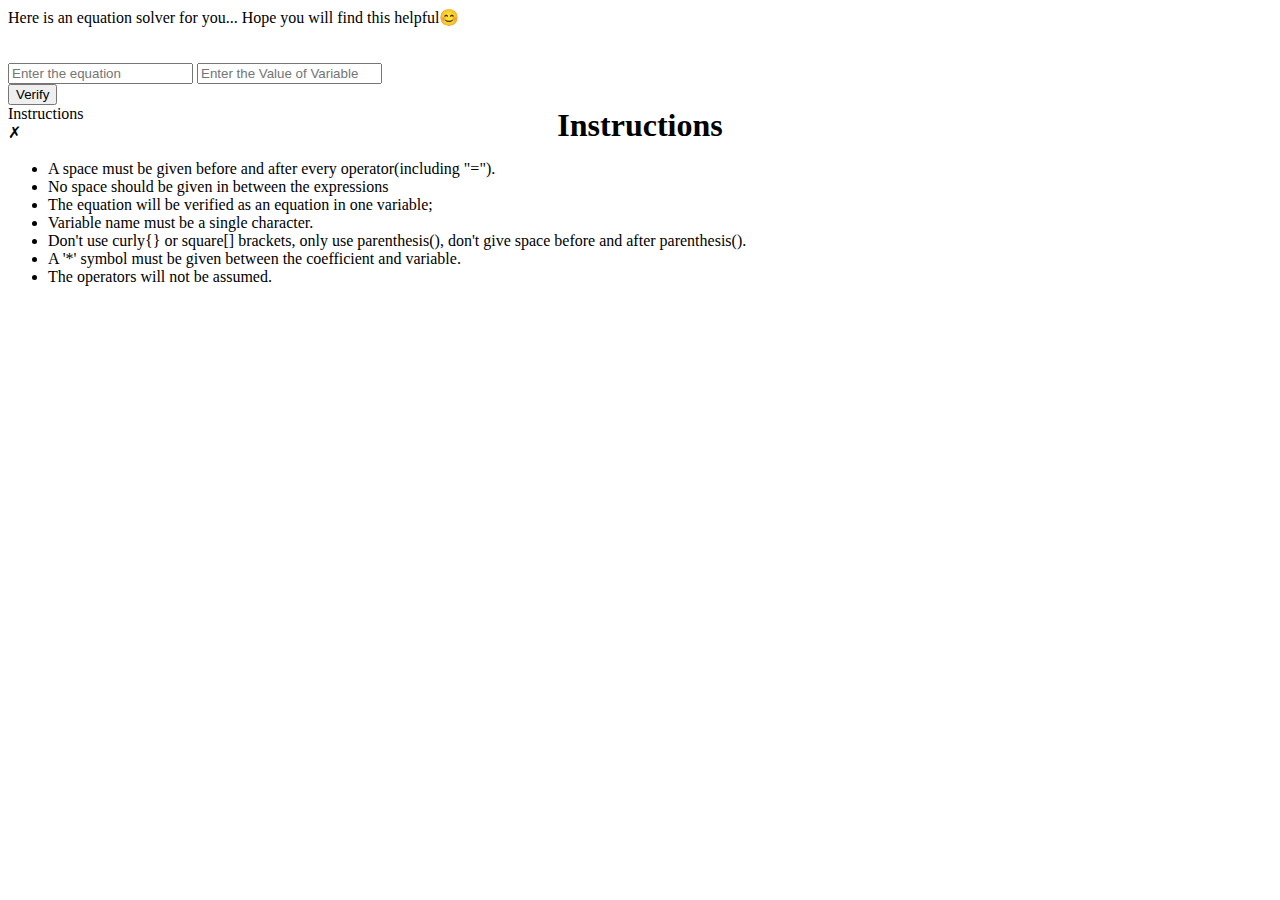
==== Equation Verifier/EquationVerifier.htm @ cea1f3d5 "Add files via upload" ====
<!DOCTYPE html>
<html>
  <head>
    <meta charset="utf-8">
    <meta http-equiv="X-UA-Compatible" content="IE=edge">
    <title>Best Equation Verifier</title>
    <meta name="description" content="">
    <link rel="shortcut icon" href = "Pictures/headIcon.png">
    <meta name="viewport" content="width=device-width, initial-scale=1">
    <link rel="stylesheet" href="EquationSolver.css">
  </head>
  <body>
    <div id="containerDiv">
      <div class = "descriptionDiv">Here is an equation solver for you... Hope you will find this helpful😊</div><br><br>
      <div style = "display: block;align-self: center;">
        <!-- <div class = "beauLook1">x = <input type = "number" placeholder = "Value of x" id = "varValTaker"></div> -->
        <div class="form">
          <div class="inputCont">
            <input type="text" placeholder = "Enter the equation" class="input" id = "EquationTaker">
            <input type="number" placeholder = "Enter the Value of Variable" class="input" id = "varValTaker">
          </div>
          <div class="btnDiv">
            <input type="submit" value="Verify" id = "verifyBtn">
          </div>
        </div>
        <div id="ErrorPrinter"></div>
        <div id="SolutionPrinter"></div>
        <div id="HSPrinter"></div>
        <div id="userManual">Instructions</div>
      </div>
    </div>
    <div id="userManualMaterial">
      <div id="cross">&cross;</div>
      <h1 style = "width: 100%; text-align: center; margin-top: -35px;margin-bottom: 10px;">Instructions</h1>
      <ul>
        <li>A space must be given before and after every operator(including "=").</li>
        <li>No space should be given in between the expressions</li>
        <li>The equation will be verified as an equation in one variable;</li>
        <li>Variable name must be a single character.</li>
        <li>Don't use curly{} or square[] brackets, only use parenthesis(), don't give space before and after parenthesis().</li>
        <li>A '*' symbol must be given between the coefficient and variable.</li>
        <li>The operators will not be assumed.</li>
      </ul>
    </div>
    
    <script src="EquationSolver.js" async></script>
  </body>
</html>
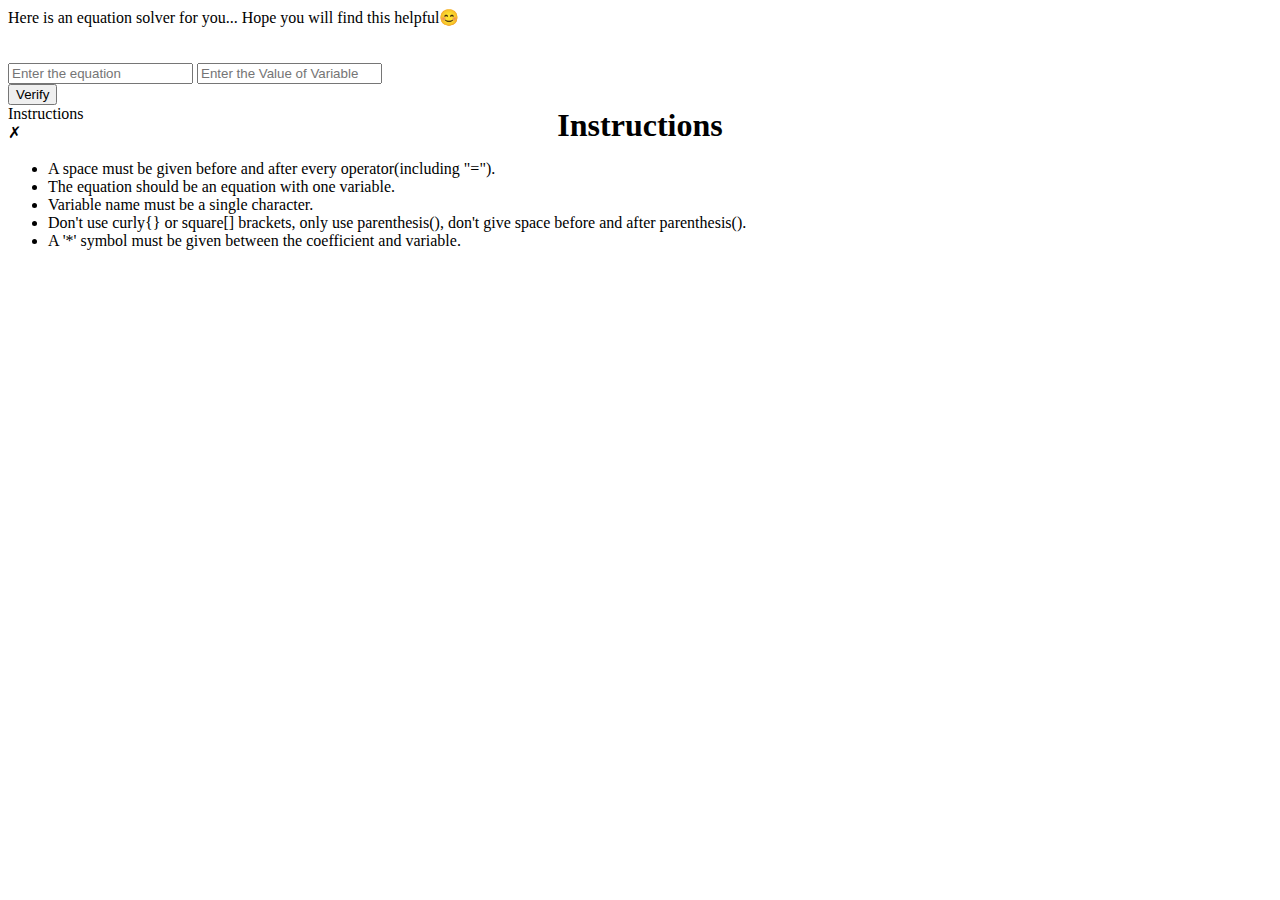
==== commit 0796da1e: "Update EquationVerifier.htm" ====
--- a/Equation Verifier/EquationVerifier.htm
+++ b/Equation Verifier/EquationVerifier.htm
@@ -34,15 +34,13 @@
       <h1 style = "width: 100%; text-align: center; margin-top: -35px;margin-bottom: 10px;">Instructions</h1>
       <ul>
         <li>A space must be given before and after every operator(including "=").</li>
-        <li>No space should be given in between the expressions</li>
-        <li>The equation will be verified as an equation in one variable;</li>
+        <li>The equation should be an equation with one variable.</li>
         <li>Variable name must be a single character.</li>
         <li>Don't use curly{} or square[] brackets, only use parenthesis(), don't give space before and after parenthesis().</li>
         <li>A '*' symbol must be given between the coefficient and variable.</li>
-        <li>The operators will not be assumed.</li>
       </ul>
     </div>
     
     <script src="EquationSolver.js" async></script>
   </body>
-</html>+</html>
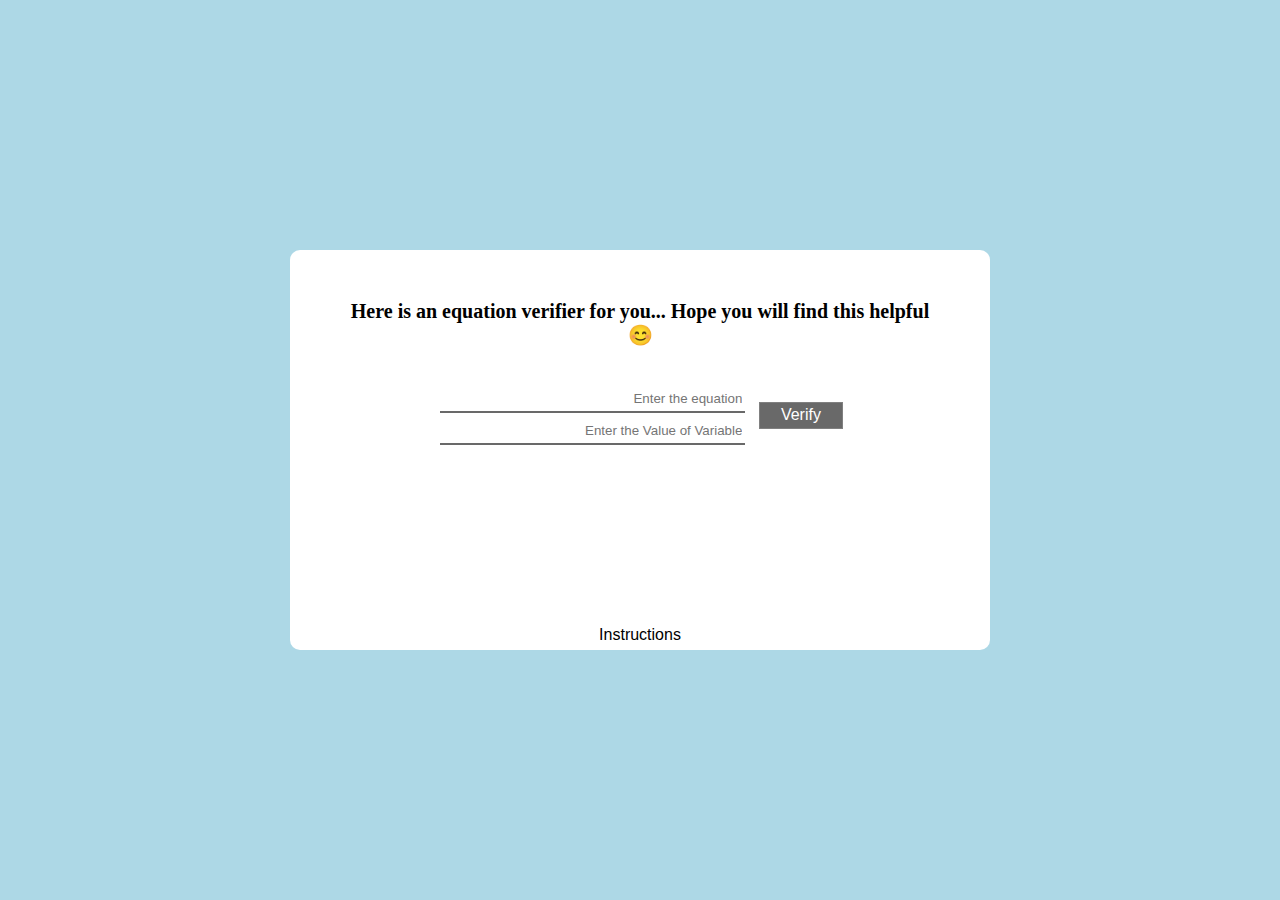
==== commit fcfb0256: "Add files via upload" ====
--- a/Equation Verifier/EquationVerifier.htm
+++ b/Equation Verifier/EquationVerifier.htm
@@ -7,17 +7,16 @@
     <meta name="description" content="">
     <link rel="shortcut icon" href = "Pictures/headIcon.png">
     <meta name="viewport" content="width=device-width, initial-scale=1">
-    <link rel="stylesheet" href="EquationSolver.css">
+    <link rel="stylesheet" href="EquationVerifier.css">
   </head>
   <body>
     <div id="containerDiv">
-      <div class = "descriptionDiv">Here is an equation solver for you... Hope you will find this helpful😊</div><br><br>
+      <div class = "descriptionDiv">Here is an equation verifier for you... Hope you will find this helpful😊</div><br><br>
       <div style = "display: block;align-self: center;">
-        <!-- <div class = "beauLook1">x = <input type = "number" placeholder = "Value of x" id = "varValTaker"></div> -->
         <div class="form">
           <div class="inputCont">
             <input type="text" placeholder = "Enter the equation" class="input" id = "EquationTaker">
-            <input type="number" placeholder = "Enter the Value of Variable" class="input" id = "varValTaker">
+            <input type="text" placeholder = "Enter the Value of Variable" class="input" id = "varValTaker">
           </div>
           <div class="btnDiv">
             <input type="submit" value="Verify" id = "verifyBtn">
@@ -25,7 +24,7 @@
         </div>
         <div id="ErrorPrinter"></div>
         <div id="SolutionPrinter"></div>
-        <div id="HSPrinter"></div>
+        <div id="HSPrinter" style="font-weight: 500;"></div>
         <div id="userManual">Instructions</div>
       </div>
     </div>
@@ -33,7 +32,7 @@
       <div id="cross">&cross;</div>
       <h1 style = "width: 100%; text-align: center; margin-top: -35px;margin-bottom: 10px;">Instructions</h1>
       <ul>
-        <li>A space must be given before and after every operator(including "=").</li>
+        <li>Don't give space in between.</li>
         <li>The equation should be an equation with one variable.</li>
         <li>Variable name must be a single character.</li>
         <li>Don't use curly{} or square[] brackets, only use parenthesis(), don't give space before and after parenthesis().</li>
@@ -41,6 +40,6 @@
       </ul>
     </div>
     
-    <script src="EquationSolver.js" async></script>
+    <script src="EquationVerifier.js" async></script>
   </body>
-</html>
+</html>--- a/Equation Verifier/EquationVerifier.css
+++ b/Equation Verifier/EquationVerifier.css
@@ -0,0 +1,154 @@
+*, *::before, *::after{
+  margin: 0;
+  padding: 0;
+}
+body{
+  font-family:'Segoe UI', Tahoma, Geneva, Verdana, sans-serif;
+  background-color: lightblue;
+}
+html{
+  overflow-x: hidden;
+}
+
+/* Main Content */
+
+#containerDiv{
+  height: 300px;
+  width: 600px;
+  border-radius: 10px;
+  padding: 50px;
+  background-color: white;
+  display: flex;
+  flex-direction: column;
+  text-align: center;
+  position: absolute;
+  top: 50%;
+  left: 50%;
+  transform: translate(-50%, -50%);
+}
+.descriptionDiv{
+  font-weight: 900;
+  font-family: cursive;
+  font-size: 20px;
+}
+/*.beauLook1{
+  height: auto;
+  width: 100%;
+  margin-bottom: 25px;
+  display: flex;
+  align-content: center;
+  justify-content: center;
+}
+#varValTaker{
+  height: 20px;
+  padding: 2.5px;
+  padding-right: 0px;
+  width: 85px;
+  border: none;
+  text-align: right;
+  border-bottom: 2px solid dimgray;
+  transition: border 1s;
+}
+#varValTaker:focus{
+  outline: none;
+  border-color: black;
+} */
+.input{
+  height: 20px;
+  padding: 2.5px;
+  margin: 2.5px;
+  width: 300px;
+  border: none;
+  text-align: right;
+  display: inline-block;
+  border-bottom: 2px solid dimgray;
+  transition: border 1s;
+}
+.btnDiv{
+  display: flex;
+  align-items: center;
+  /* border: 1px solid red; */
+  height: 100%;
+  width: 20%;
+}
+.inputCont{
+  /* border: 1px solid red; */
+  display:flex;
+  flex-flow: column wrap;
+  justify-content: flex-end;
+}
+.form{
+  display: flex;
+  justify-content: space-around;
+  align-items: center; 
+  /* border: 1px solid red; */
+}
+.input:focus{
+  outline: none;
+  border-color: black;
+}
+#verifyBtn{
+  box-sizing: content-box;
+  height: 20px;
+  padding: 2.5px;
+  width: 100px;
+  background-color: dimgray;
+  color: white;
+  font-size: 16px;
+  display: inline-block;
+  border: 1px solid gray;
+  transition: background-color .4s;
+}
+#verifyBtn:hover{
+  background-color: rgb(55, 55, 55);
+}
+#verifyBtn:active{
+  background-color: rgb(45, 45, 45);
+}
+#ErrorPrinter{
+  color: red;
+  font-size: 20px;
+}
+#userManual{
+  font-size: 16px;
+  position: absolute;
+  left: 50%;
+  top: calc(100% - 15px);
+  transform: translate(-50%, -50%);
+  color: black;
+  cursor: pointer;
+}
+#userManual:hover{
+  text-decoration: underline;
+}
+#userManualMaterial{
+  height: 200px;
+  width: 500px;
+  padding: 50px;
+  font-family: cursive;
+  border-radius: 10px;
+  display: none;
+  border-top-right-radius: 0px;
+  position: absolute;
+  color: black;
+  left: 50%;
+  top: 50%;
+  transform: translate(-50%, -50%);
+  background-color: skyblue;
+  border: 1px solid black;
+}
+#cross{
+  padding: 2.5px;
+  width: 45px;
+  font-size: 20px;
+  position: absolute;
+  margin-left: 500px;
+  margin-top: -50px;
+  text-align: center;
+  color: white;
+  cursor: pointer;
+  background-color: red;
+}
+#SolutionPrinter{
+  font-size: 20px;
+}